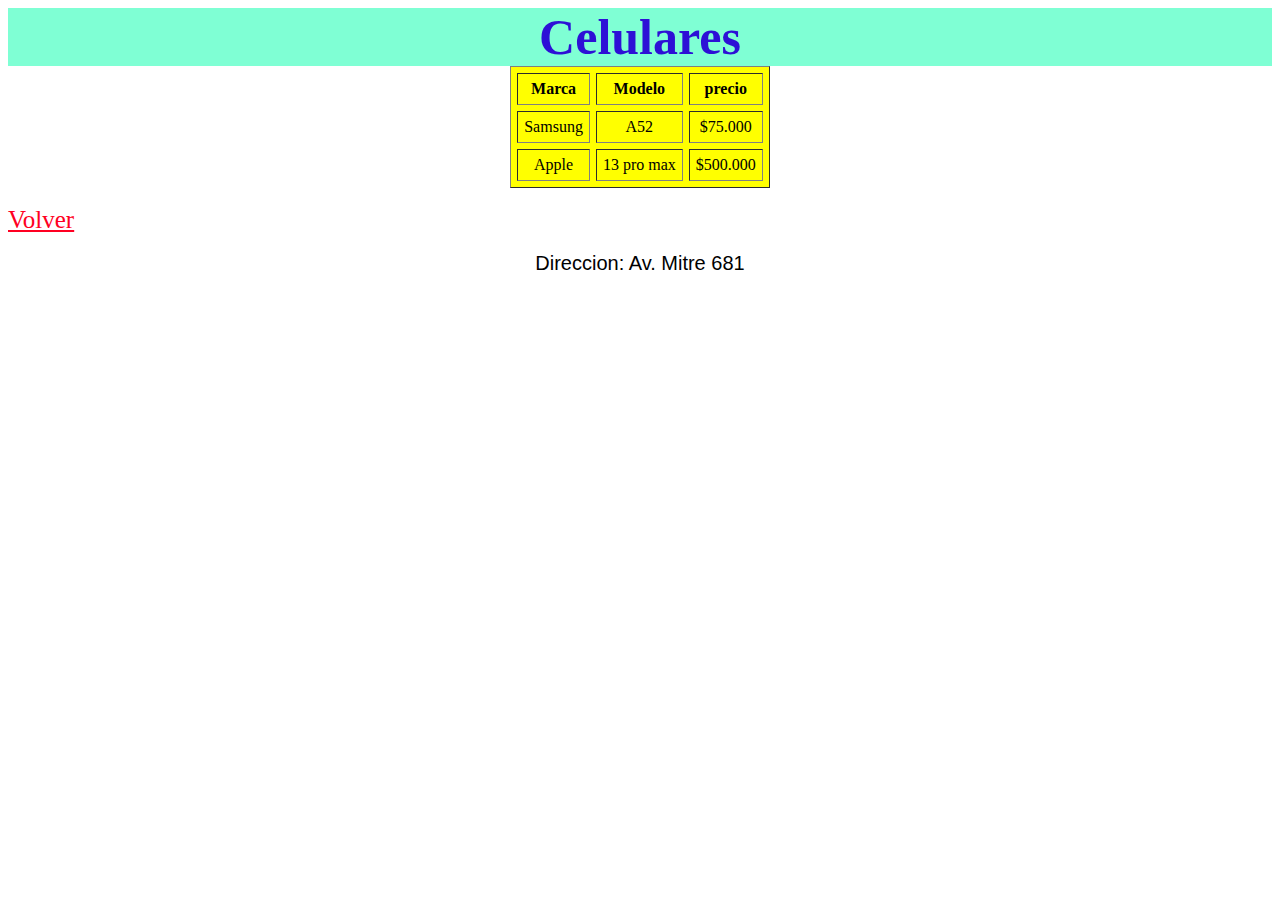
==== assets/celulares.html @ 1c11866b "ver todos los commit" ====
<!DOCTYPE html>
<html>
<head>
	<meta charset="utf-8">
	<meta name="viewport" content="width=device-width, initial-scale=1">
	<title>ARMONY-Celulares</title>
	<link rel="shortcut icon" href="./imge/imagen.png">
	<link rel="stylesheet" href="./css/armony.css">
</head>
<body>
		<header>
			
				<h1>Celulares</h1>
			</header>	
				<nav>
				<id cuadro>
				<table border="h1" cellpadding="6"	cellspacing="6">
					<tr>
						<th>Marca</th>
						<th>Modelo</th>
						<th>precio</th>
					</tr>
					<tr>
						<td>Samsung</td>
						<td>A52</td>
						<td>$75.000</td>
					</tr>
					<tr>
						<td>Apple</td>
						<td>13 pro max</td>
						<td>$500.000</td>
					</tr>
				</table></id>
				</nav>
		<br></body>
		<div>
					<a href="../assets/index.html">Volver</a></div><br>
				
		<footer>
			Direccion: Av. Mitre 681
		</footer>


</html>
---- assets/css/armony.css ----
article {background: lightgrey;
		font-size: 20px;
		margin-bottom: 0px;
		text-align: center;}

		
header 

h1  { color: rgb(45, 16, 214);
	text-align: center;
	font-size: 50px;
	background-color: aquamarine;
	margin: 0;
	padding: 0;
	}

h2 { color: darkred; 
	text-align: center;
	font-size: 34px;
	background-color: bisque;
	margin: 0%;
	padding: 0%;}

nav 
	.id sonido { background-color: yellow;
		align-items: center;}
			  	
	 
	li {display: inline-block;
		background: rgb(211, 211, 211);
		text-align: center;
		margin: 0;
		padding: 5px 10px;
		list-style: none;
		align-items: center ;}

	.grid-container {
		background-color: rgba(146, 69, 142, 0.363);
		display: grid;
		flex-direction: row;}
	
		 a:hover {color: black;}
		
.fondo {
		background: url('../imge/local.jpg') #000;
		height: 100vh;
		width: 100%;
		background-repeat: no-repeat;
		background-size: cover; 
		background-position: center;
		margin: 0;
}
table { background-color: yellow;
		text-align: center;
		margin: 0 auto;}

 a { font-size: 25px;
	color: rgb(255, 0, 34);
	 
	}

footer {text-align: center;
		font-family: Arial, Helvetica, sans-serif;
		font-size: 20px;}

@media screen and (max-width: 460px) {
	.grid-container { background: beige;}
	.table {background-color: aquamarine;}
	.li {flex-direction: column;
		display: flex;}
	}
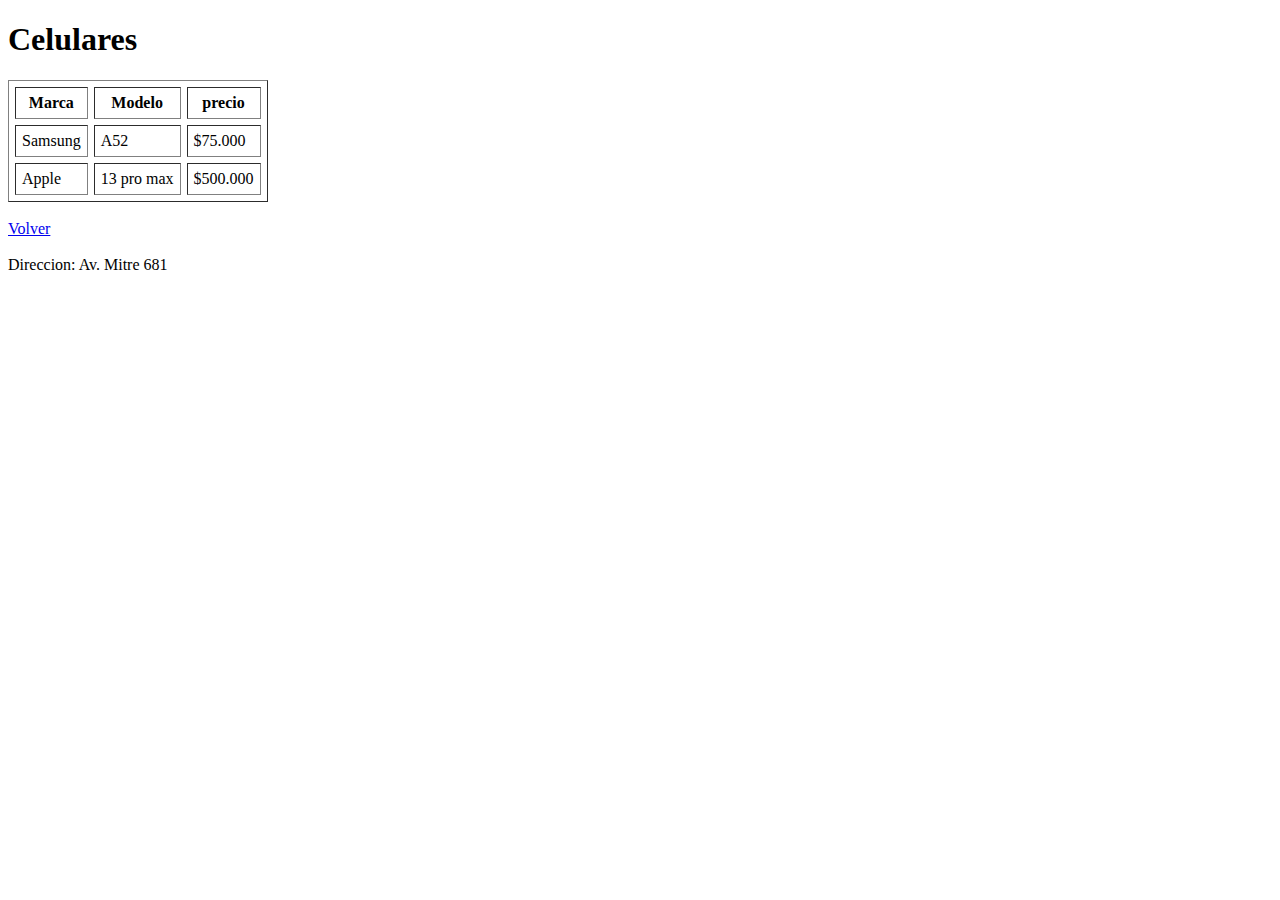
==== commit 90f4ce2d: "agregando bootstrap" ====
--- a/assets/celulares.html
+++ b/assets/celulares.html
@@ -34,7 +34,7 @@
 				</nav>
 		<br></body>
 		<div>
-					<a href="../assets/index.html">Volver</a></div><br>
+					<a href="../index.html">Volver</a></div><br>
 				
 		<footer>
 			Direccion: Av. Mitre 681
--- a/assets/css/armony.css
+++ b/assets/css/armony.css
@@ -1,73 +1,7 @@
+.slide {
+	margin-top: 10px;}
 
-article {background: lightgrey;
-		font-size: 20px;
-		margin-bottom: 0px;
-		text-align: center;}
-
-		
-header 
-
-h1  { color: rgb(45, 16, 214);
-	text-align: center;
-	font-size: 50px;
-	background-color: aquamarine;
-	margin: 0;
-	padding: 0;
-	}
-
-h2 { color: darkred; 
-	text-align: center;
-	font-size: 34px;
-	background-color: bisque;
-	margin: 0%;
-	padding: 0%;}
-
-nav 
-	.id sonido { background-color: yellow;
-		align-items: center;}
-			  	
-	 
-	li {display: inline-block;
-		background: rgb(211, 211, 211);
-		text-align: center;
-		margin: 0;
-		padding: 5px 10px;
-		list-style: none;
-		align-items: center ;}
-
-	.grid-container {
-		background-color: rgba(146, 69, 142, 0.363);
-		display: grid;
-		flex-direction: row;}
+.slide img {
 	
-		 a:hover {color: black;}
-		
-.fondo {
-		background: url('../imge/local.jpg') #000;
-		height: 100vh;
-		width: 100%;
-		background-repeat: no-repeat;
-		background-size: cover; 
-		background-position: center;
-		margin: 0;
-}
-table { background-color: yellow;
-		text-align: center;
-		margin: 0 auto;}
-
- a { font-size: 25px;
-	color: rgb(255, 0, 34);
-	 
-	}
-
-footer {text-align: center;
-		font-family: Arial, Helvetica, sans-serif;
-		font-size: 20px;}
-
-@media screen and (max-width: 460px) {
-	.grid-container { background: beige;}
-	.table {background-color: aquamarine;}
-	.li {flex-direction: column;
-		display: flex;}
-	}
-
+	height: 200vh;
+}